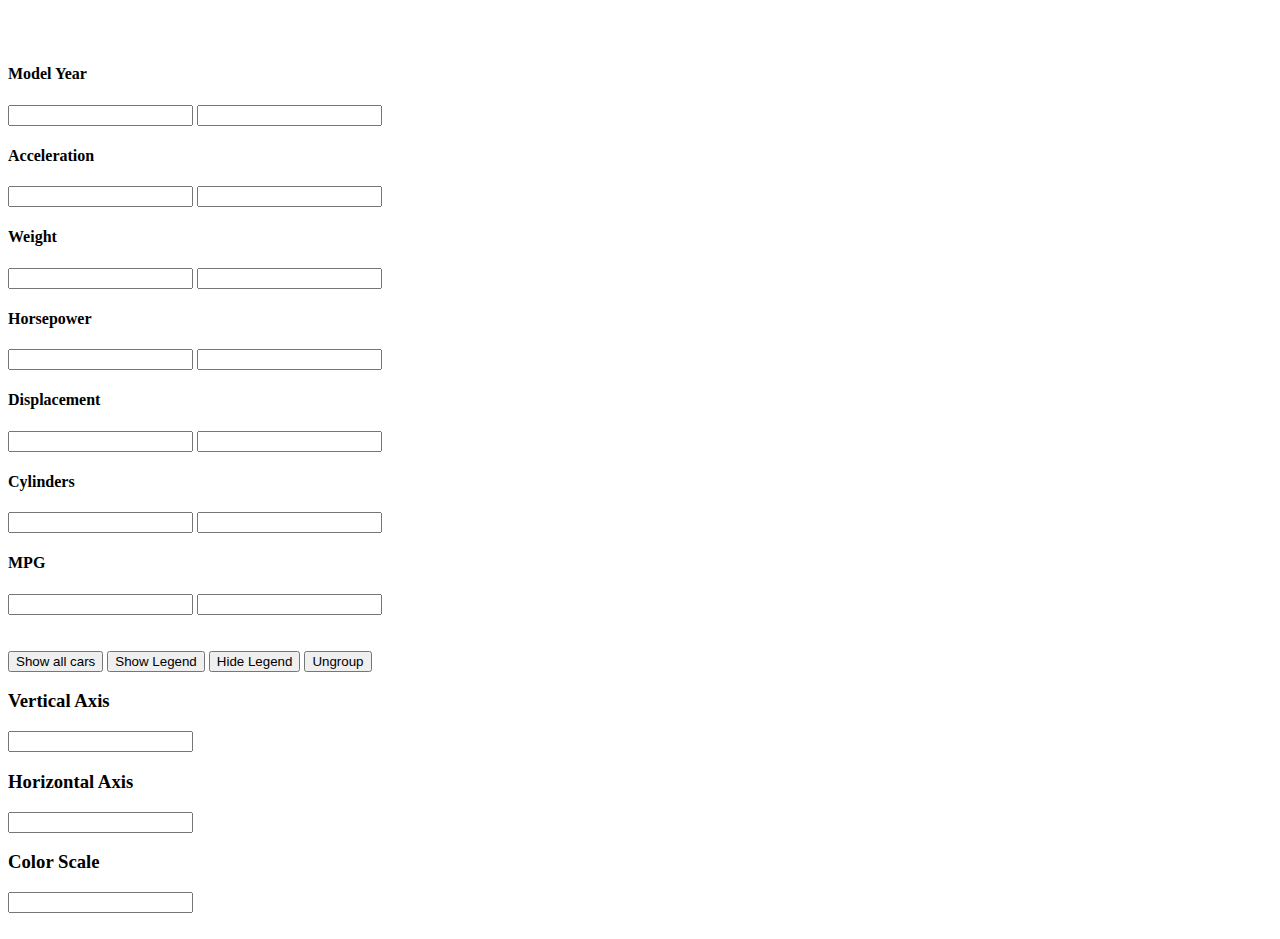
==== index.html @ 5352c15f "added tick marks" ====
<!DOCTYPE html>
<html>

<head>
    <meta charset="utf-8" />
    <title>Kendo Scatter</title>

    <link href="https://kendo.cdn.telerik.com/2019.3.917/styles/kendo.common.min.css" rel="stylesheet" />
    <link href="https://kendo.cdn.telerik.com/2019.3.917/styles/kendo.default.min.css" rel="stylesheet" />

    <script src="https://code.jquery.com/jquery-1.12.3.min.js"></script>
    <script src="https://kendo.cdn.telerik.com/2019.3.917/js/kendo.all.min.js"></script>
</head>

<body>

    <div id="chart"></div>
    <br>
    <div id="vertical" class="card-text margin"></div>
    <div id="horizontal" class="card-text margin"></div>
    <div id="colorScale" class="card-text margin"></div>
    <br>
    </div>
    <div>
        <h4>Model Year</h4>
        <div id="rangeSliderModelYear">
            <input />
            <input />
        </div>
        <h4>Acceleration</h4>
        <div id="rangeSliderAcceleration">
            <input />
            <input />
        </div>
        <h4>Weight</h4>
        <div id="rangeSliderWeight">
            <input />
            <input />
        </div>
        <h4>Horsepower</h4>
        <div id="rangeSliderHorsepower">
            <input />
            <input />
        </div>
        <h4>Displacement</h4>
        <div id="rangeSliderDisplacement">
            <input />
            <input />
        </div>
        <h4>Cylinders</h4>
        <div id="rangeSliderCylinders">
            <input />
            <input />
        </div>
        <h4>MPG</h4>
        <div id="rangeSliderMpg">
            <input />
            <input />
        </div>
    </div>

    <br><br>
    <div id="buttonGroupControlLegend">
        <button id="clearGridFilter">Show all cars</button>
        <button id="showLegend">Show Legend</button>
        <button id="hideLegend" class="button btn btn-info">Hide Legend</button>
        <button id="ungroup">Ungroup</button>
    </div>
    <h3>Vertical Axis</h3>
    <input id="dropdownlistVertical" />
    <h3>Horizontal Axis</h3>
    <input id="dropdownlistHorizontal" />
    <h3>Color Scale</h3>
    <input id="dropdownlistColor" />
    <br><br>
    <div id="grid"></div>

    <script src="carData.js"></script>
    <script type="text/javascript" src="js1.js"></script>
    <script type="text/javascript" src="js2.js"></script>
</body>

</html>
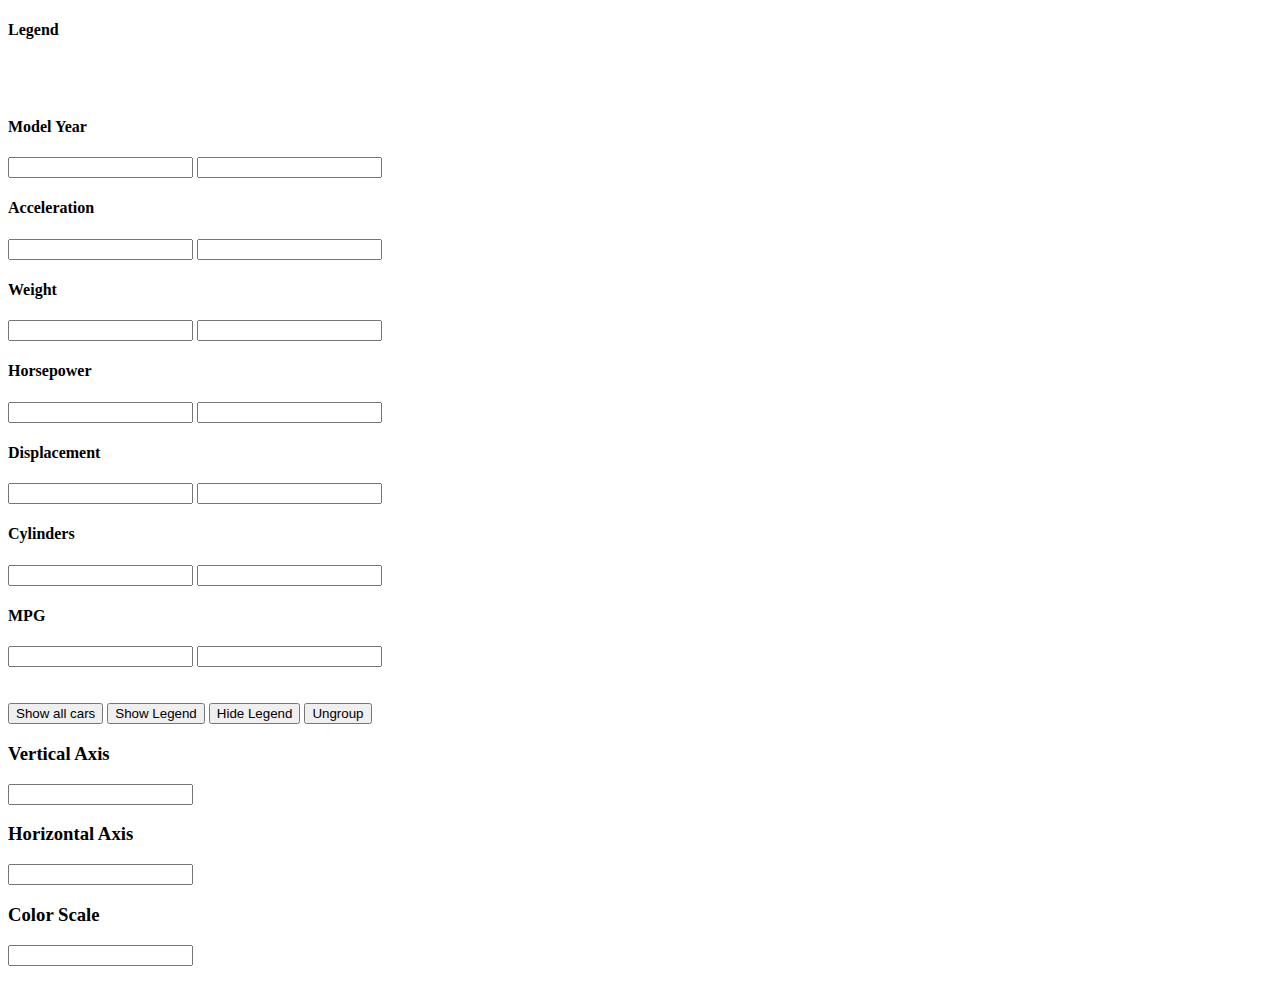
==== commit bef242fb: "added legend WIP" ====
--- a/index.html
+++ b/index.html
@@ -7,7 +7,9 @@
 
     <link href="https://kendo.cdn.telerik.com/2019.3.917/styles/kendo.common.min.css" rel="stylesheet" />
     <link href="https://kendo.cdn.telerik.com/2019.3.917/styles/kendo.default.min.css" rel="stylesheet" />
-
+    <!--<link rel="stylesheet" href="https://stackpath.bootstrapcdn.com/bootstrap/4.4.1/css/bootstrap.min.css"
+        integrity="sha384-Vkoo8x4CGsO3+Hhxv8T/Q5PaXtkKtu6ug5TOeNV6gBiFeWPGFN9MuhOf23Q9Ifjh" crossorigin="anonymous">-->
+    <link rel="stylesheet" type="text/css" href="style.css">
     <script src="https://code.jquery.com/jquery-1.12.3.min.js"></script>
     <script src="https://kendo.cdn.telerik.com/2019.3.917/js/kendo.all.min.js"></script>
 </head>
@@ -15,6 +17,13 @@
 <body>
 
     <div id="chart"></div>
+    <div id="legend" class="legend">
+        <h4>Legend</h4>
+        <!-- <img class="gradiant" src="images/GradiantKendo.png">-->
+        
+        <div id="low"></div>
+        <div id="high"></div>
+    </div>
     <br>
     <div id="vertical" class="card-text margin"></div>
     <div id="horizontal" class="card-text margin"></div>
--- a/style.css
+++ b/style.css
@@ -0,0 +1,5 @@
+.gradiant {
+  width: 33%;
+  height: 33%;
+}
+
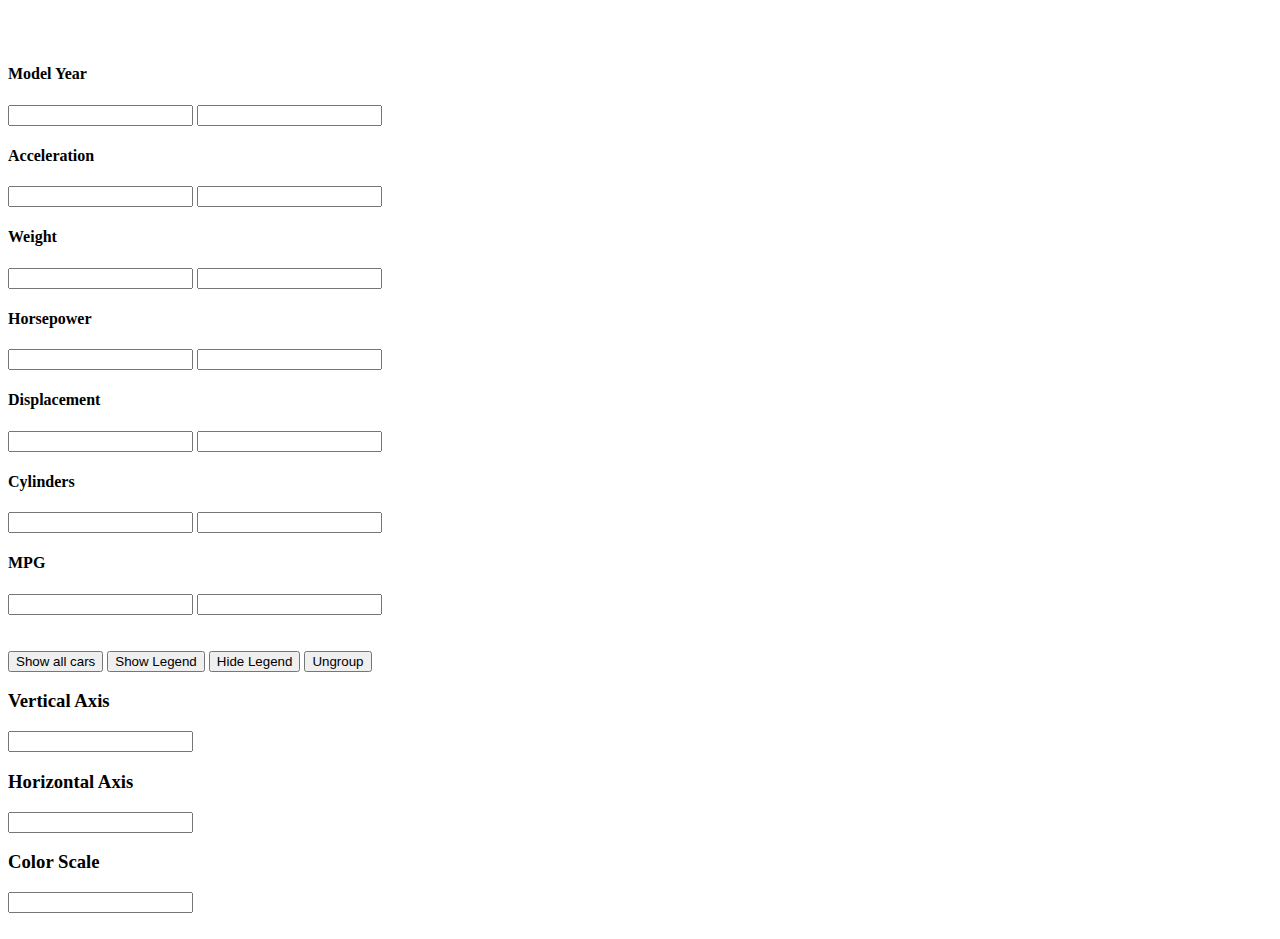
==== commit 3af0a7ff: "added more to the legend" ====
--- a/index.html
+++ b/index.html
@@ -17,13 +17,12 @@
 <body>
 
     <div id="chart"></div>
-    <div id="legend" class="legend">
-        <h4>Legend</h4>
-        <!-- <img class="gradiant" src="images/GradiantKendo.png">-->
-        
+    <div class="container">
+        <div id="legend"></div>
+        <div id="high"></div>
         <div id="low"></div>
-        <div id="high"></div>
     </div>
+
     <br>
     <div id="vertical" class="card-text margin"></div>
     <div id="horizontal" class="card-text margin"></div>
--- a/style.css
+++ b/style.css
@@ -1,5 +1,22 @@
-.gradiant {
-  width: 33%;
-  height: 33%;
+.container {
+display: flex;
+width: 30%;
+align-items: flex-start;
 }
 
+.gradiant {
+  width: 30%;
+  transform: rotate(180deg);
+}
+
+.legend{
+
+}
+
+.low {
+
+}
+
+.high {
+
+}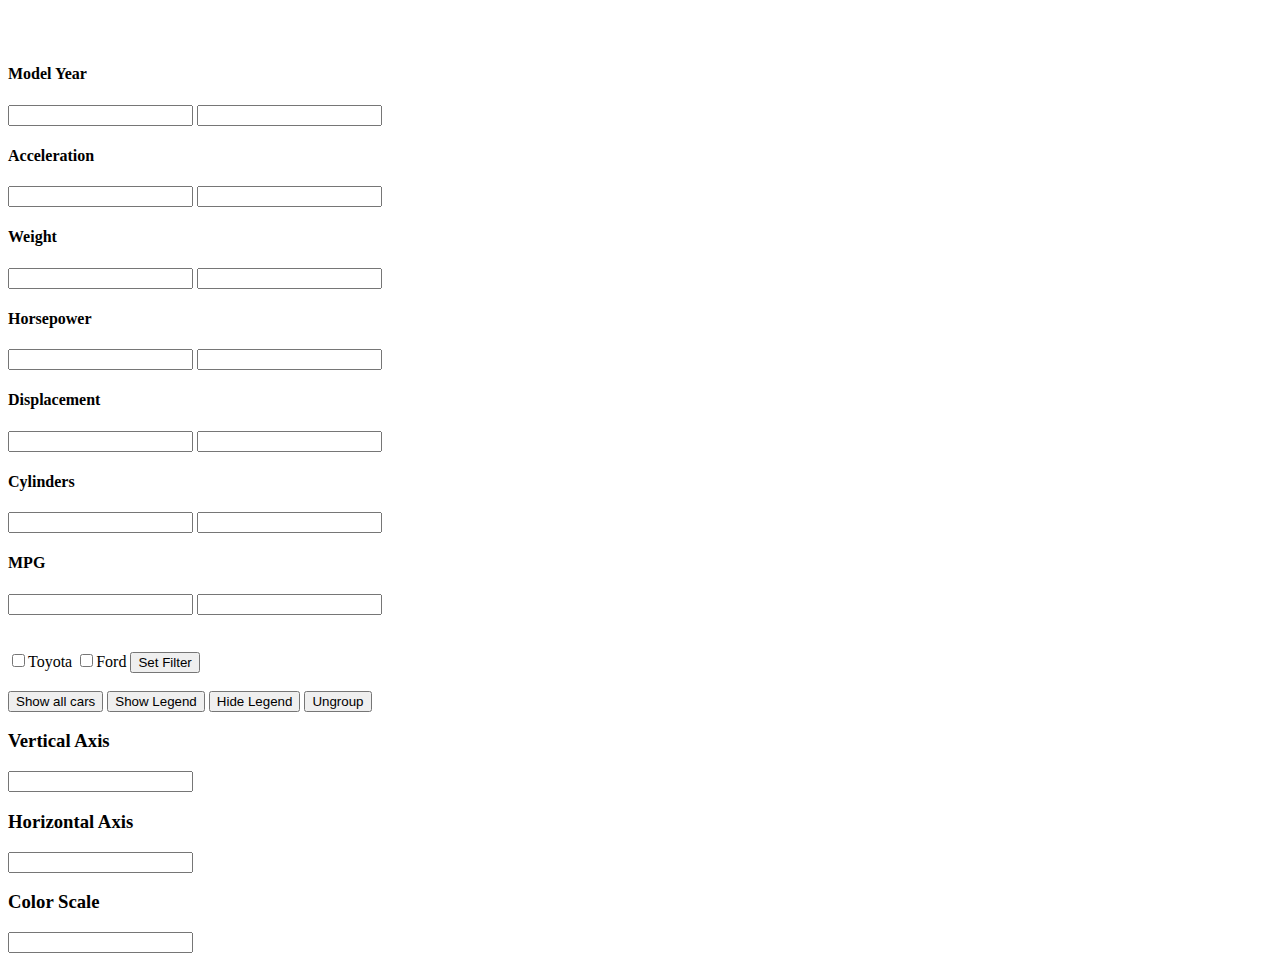
==== commit a2a092d7: "checkbox filter almos works" ====
--- a/index.html
+++ b/index.html
@@ -7,28 +7,33 @@
 
     <link href="https://kendo.cdn.telerik.com/2019.3.917/styles/kendo.common.min.css" rel="stylesheet" />
     <link href="https://kendo.cdn.telerik.com/2019.3.917/styles/kendo.default.min.css" rel="stylesheet" />
-    <!--<link rel="stylesheet" href="https://stackpath.bootstrapcdn.com/bootstrap/4.4.1/css/bootstrap.min.css"
-        integrity="sha384-Vkoo8x4CGsO3+Hhxv8T/Q5PaXtkKtu6ug5TOeNV6gBiFeWPGFN9MuhOf23Q9Ifjh" crossorigin="anonymous">-->
     <link rel="stylesheet" type="text/css" href="style.css">
     <script src="https://code.jquery.com/jquery-1.12.3.min.js"></script>
     <script src="https://kendo.cdn.telerik.com/2019.3.917/js/kendo.all.min.js"></script>
 </head>
 
 <body>
+    <!--chart div-->
+    <div id="chart"></div>
 
-    <div id="chart"></div>
+    <!--gradiant legend div-->
     <div class="container">
-        <div id="legend"></div>
-        <div id="high"></div>
-        <div id="low"></div>
+        <div class="legend" id="legend"></div>
+        <div class="container1">
+            <div class="high" id="high"></div>
+            <div class="low" id="low"></div>
+        </div>
     </div>
 
     <br>
+    <!--displays what the user has picked as variables for the chart-->
     <div id="vertical" class="card-text margin"></div>
     <div id="horizontal" class="card-text margin"></div>
     <div id="colorScale" class="card-text margin"></div>
     <br>
     </div>
+
+    <!--range slider divs-->
     <div>
         <h4>Model Year</h4>
         <div id="rangeSliderModelYear">
@@ -68,12 +73,23 @@
     </div>
 
     <br><br>
+
+    <input type="checkbox" name="make" value="toyota">Toyota
+    <input type="checkbox" name="make" value="ford">Ford
+    <button type="button">Set Filter</button>
+
+
+    <br><br>
+
+    <!--buttons div-->
     <div id="buttonGroupControlLegend">
         <button id="clearGridFilter">Show all cars</button>
         <button id="showLegend">Show Legend</button>
         <button id="hideLegend" class="button btn btn-info">Hide Legend</button>
         <button id="ungroup">Ungroup</button>
     </div>
+
+    <!--drop down list div-->
     <h3>Vertical Axis</h3>
     <input id="dropdownlistVertical" />
     <h3>Horizontal Axis</h3>
--- a/style.css
+++ b/style.css
@@ -1,22 +1,24 @@
 .container {
 display: flex;
-width: 30%;
-align-items: flex-start;
+justify-content: right;
+
 }
 
-.gradiant {
-  width: 30%;
+.container1 {
+  display: flex;
+  flex-direction: column;
+  justify-content: space-between;
+}
+
+img {
+  max-width: 100%;
+  max-height: 100%;
   transform: rotate(180deg);
 }
 
 .legend{
-
+  width: 5%;
+  height: auto;
 }
 
-.low {
 
-}
-
-.high {
-
-}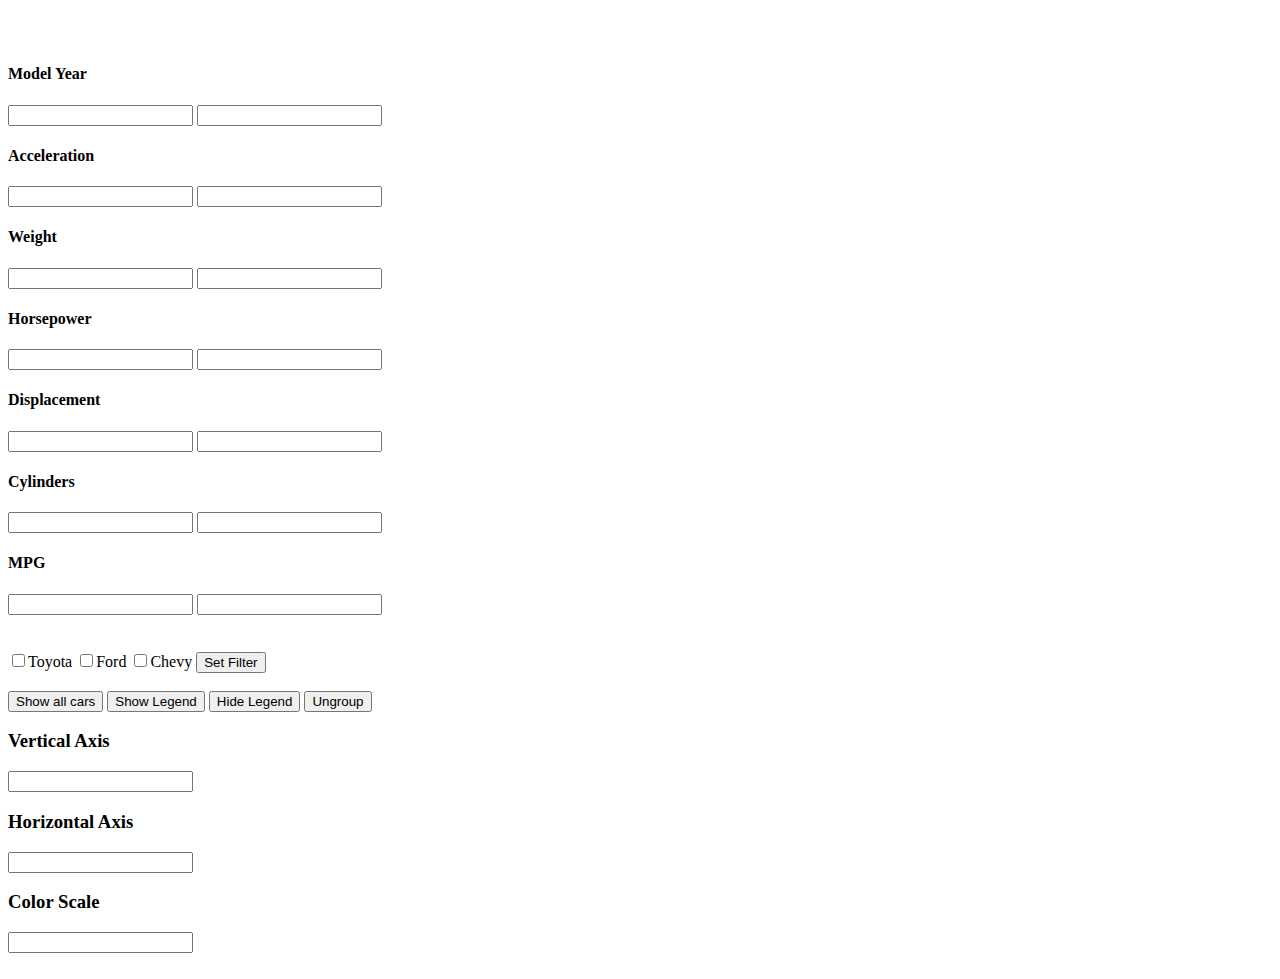
==== commit 7117da18: "checkbox working" ====
--- a/index.html
+++ b/index.html
@@ -76,6 +76,7 @@
 
     <input type="checkbox" name="make" value="toyota">Toyota
     <input type="checkbox" name="make" value="ford">Ford
+    <input type="checkbox" name="make" value="chevy">Chevy
     <button type="button">Set Filter</button>
 
 
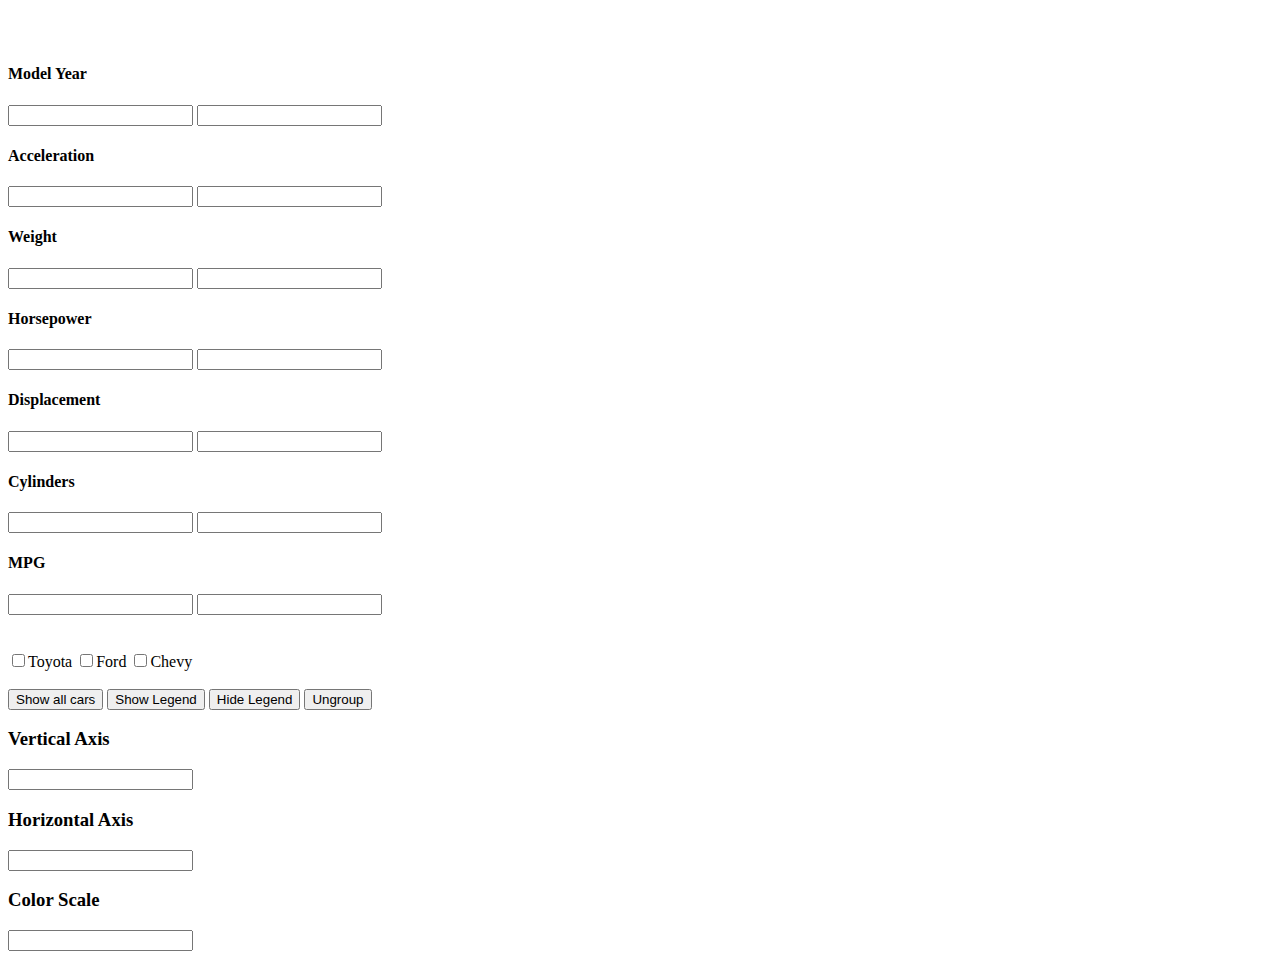
==== commit c20520c9: "checkbox filters" ====
--- a/index.html
+++ b/index.html
@@ -74,10 +74,10 @@
 
     <br><br>
 
-    <input type="checkbox" name="make" value="toyota">Toyota
-    <input type="checkbox" name="make" value="ford">Ford
-    <input type="checkbox" name="make" value="chevy">Chevy
-    <button type="button">Set Filter</button>
+    <input class="checkboxchecked" type="checkbox" name="make" value="toyota">Toyota
+    <input class="checkboxchecked" type="checkbox" name="make" value="ford">Ford
+    <input class="checkboxchecked" type="checkbox" name="make" value="chevy">Chevy
+ 
 
 
     <br><br>
